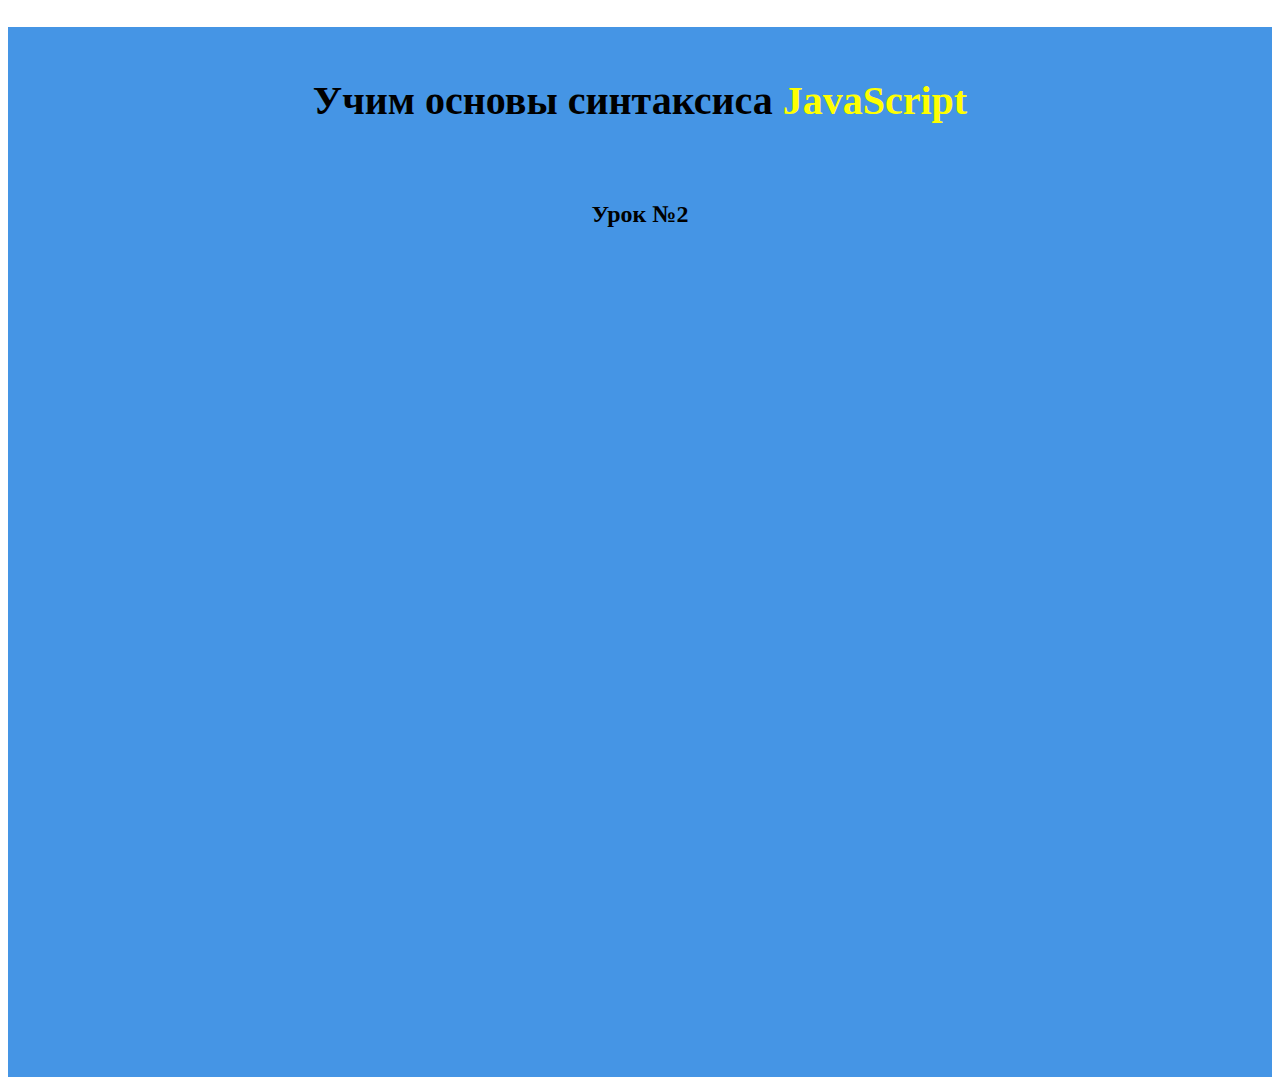
==== index.html @ c2769ee9 "add new file" ====
<!DOCTYPE html>
<html lang="en">
<head>
	<meta charset="UTF-8">
	<meta name="viewport" content="width=device-width, initial-scale=1.0">
	<title>Основы синтаксиса JavaScript</title>
	<link rel="stylesheet" href="css/style.css">
</head>
<body>
	<div class="content"><h1>Учим основы синтаксиса
		<span class="yellow">JavaScript</span>
	</h1>
	<h2>Урок №2</h2></div>
	
	<script src="js/script.js">
	</script>
</body>
</html>
---- css/style.css ----
.content {
	height: 1050px;;
	text-align: center;
	background-color: rgb(69, 149, 229);
}

.yellow {
	
	color: yellow;
}
h1 {
	font-size: 40px;
	padding:50px;
}
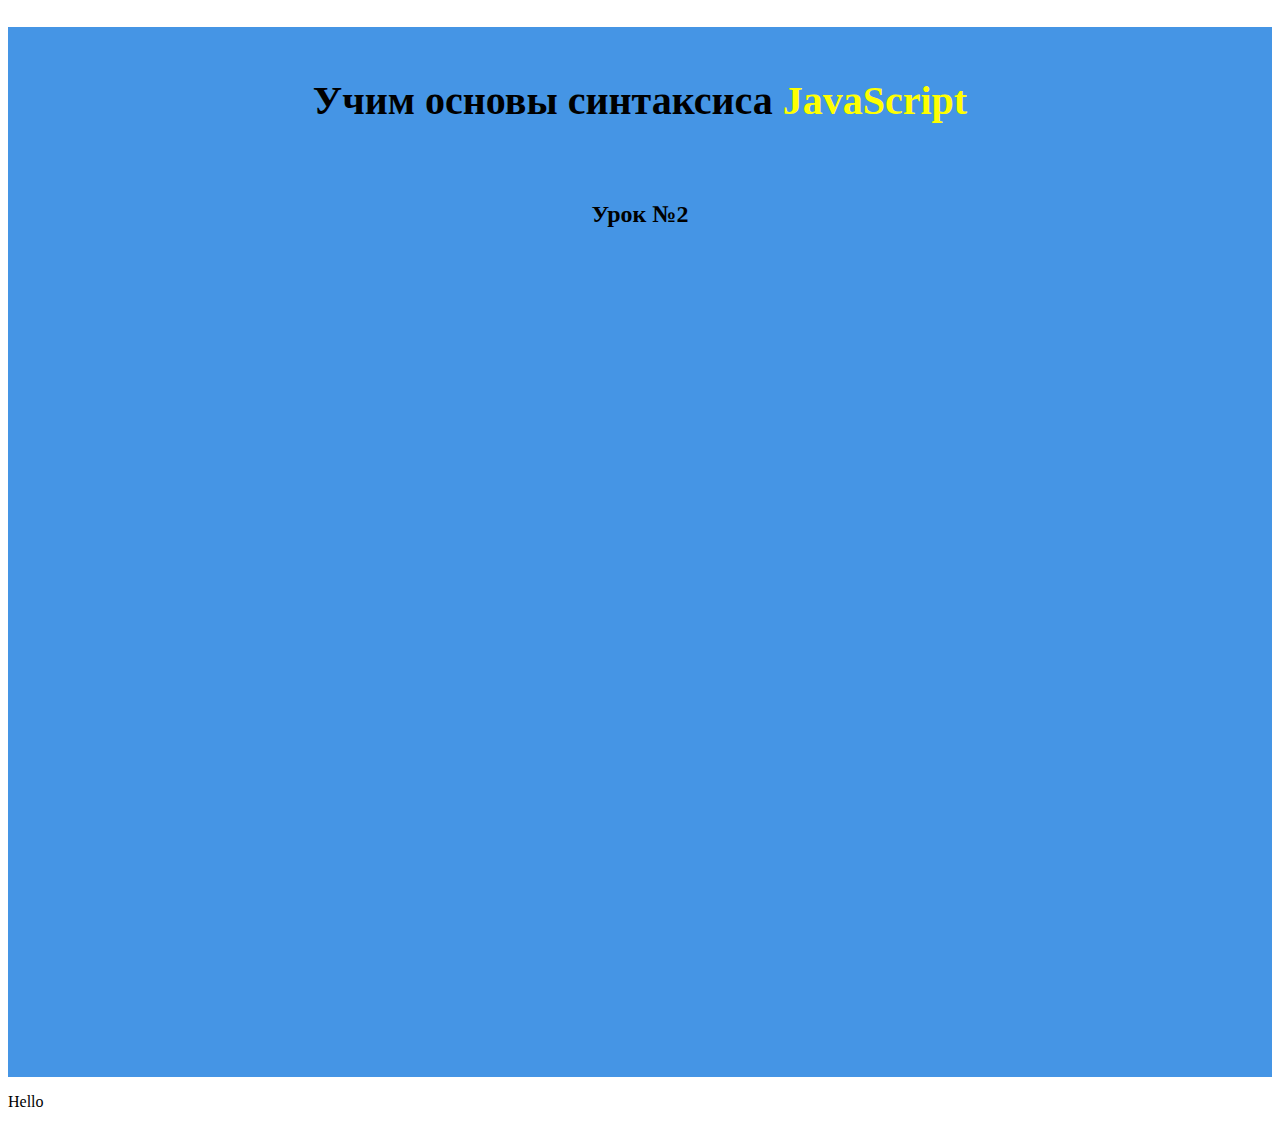
==== commit e910a658: "p Hello" ====
--- a/index.html
+++ b/index.html
@@ -11,8 +11,9 @@
 		<span class="yellow">JavaScript</span>
 	</h1>
 	<h2>Урок №2</h2></div>
-	
+    <p> Hello</p>
+
 	<script src="js/script.js">
 	</script>
 </body>
-</html>+</html>
